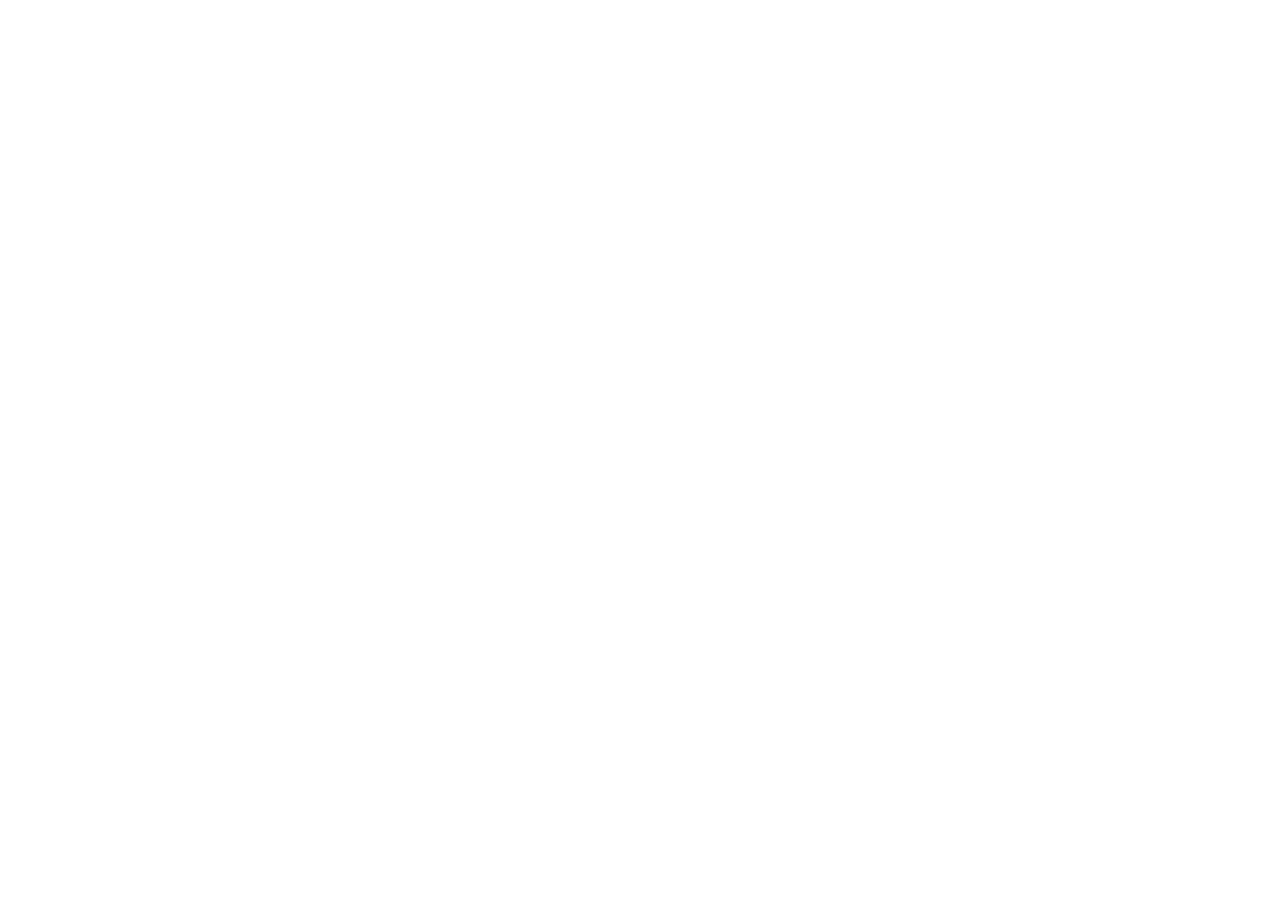
==== -- template-picture-in-picture/index.html @ 7b8bd45e "initial commit" ====
<!DOCTYPE html>
<html lang="en">
<head>
    <meta charset="UTF-8">
    <meta name="viewport" content="width=device-width, initial-scale=1.0">
    <title>Template</title>
    <link rel="icon" type="image/png" href="favicon.png">
    <link rel="stylesheet" href="https://cdnjs.cloudflare.com/ajax/libs/font-awesome/5.10.2/css/all.min.css"/>
    <link rel="stylesheet" href="style.css">
</head>
<body>
    <!-- Script -->
    <script src="script.js"></script>
</body>
</html>
---- -- template-picture-in-picture/style.css ----
html {
  box-sizing: border-box;
}

body {
  margin: 0;
  min-height: 100vh;
}
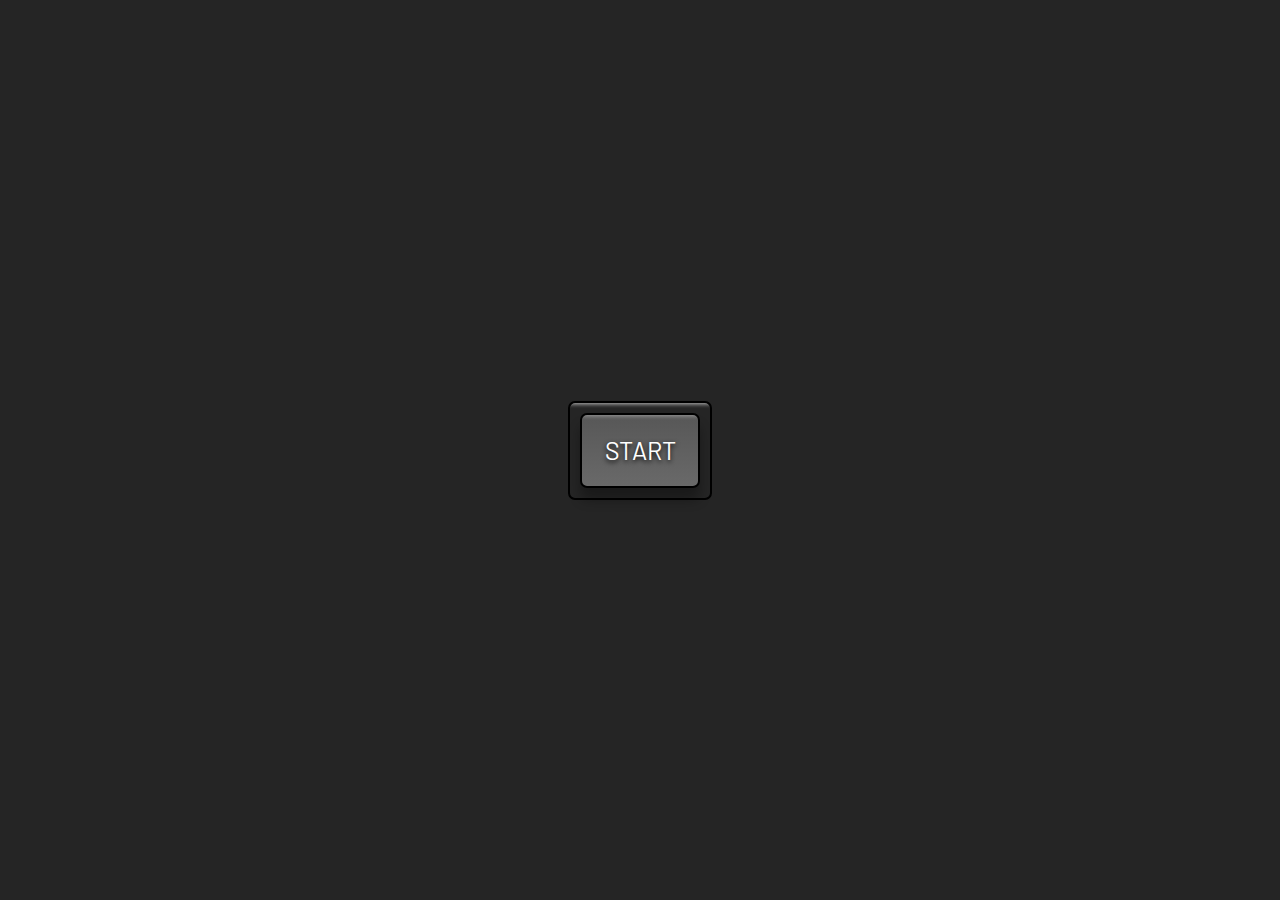
==== commit 87dab5c5: "first pass" ====
--- a/-- template-picture-in-picture/index.html
+++ b/-- template-picture-in-picture/index.html
@@ -3,12 +3,23 @@
 <head>
     <meta charset="UTF-8">
     <meta name="viewport" content="width=device-width, initial-scale=1.0">
-    <title>Template</title>
+    <title>Picture in Picture</title>
     <link rel="icon" type="image/png" href="favicon.png">
-    <link rel="stylesheet" href="https://cdnjs.cloudflare.com/ajax/libs/font-awesome/5.10.2/css/all.min.css"/>
+    <link rel="preconnect" href="https://fonts.googleapis.com">
+    <link rel="preconnect" href="https://fonts.gstatic.com" crossorigin>
+    <link href="https://fonts.googleapis.com/css2?family=Barlow&display=swap" rel="stylesheet">
     <link rel="stylesheet" href="style.css">
 </head>
 <body>
+    <!-- Video -->
+    <video id="video" controls height="360" width="640" hidden></video>
+
+    <!-- Button -->
+    <div class="button-container">
+        <button id="button">START</button>
+    </div>
+
+    
     <!-- Script -->
     <script src="script.js"></script>
 </body>
--- a/-- template-picture-in-picture/style.css
+++ b/-- template-picture-in-picture/style.css
@@ -6,4 +6,40 @@
 body {
   margin: 0;
   min-height: 100vh;
+  display: flex;
+  justify-content: center;
+  align-items: center;
+  background-color: rgb(37, 37, 37);
+  
 }
+
+.button-container {
+  border: 2px solid black;
+  padding: 10px;
+  border-radius: 7px;
+  box-shadow: inset 0 20px 4px -19px rgba(255, 255, 255, 0.7);
+}
+
+button {
+  cursor: pointer;
+  outline: none;
+  width: 120px;
+  height: 75px;
+  font-family: 'Barlow', sans-serif;
+  font-size: 25px;
+  color: white;
+  text-shadow: 0 2px 5px black;
+  background: linear-gradient(to top, #696969, #575757);
+  border: 2px solid black;
+  border-radius: 7px;
+  box-shadow: inset 0 20px 4px -19px rgba(255, 255, 255, 0.4), 0 12px 12px 0 rgba(0, 0, 0, 0.3);
+}
+
+button:hover {
+  background: linear-gradient(to bottom, #696969, #575757);
+}
+
+button:active {
+  transform: translateY(3px);
+  box-shadow: 0 6px 6px 0 rgba(0, 0, 0, 0.3);
+}